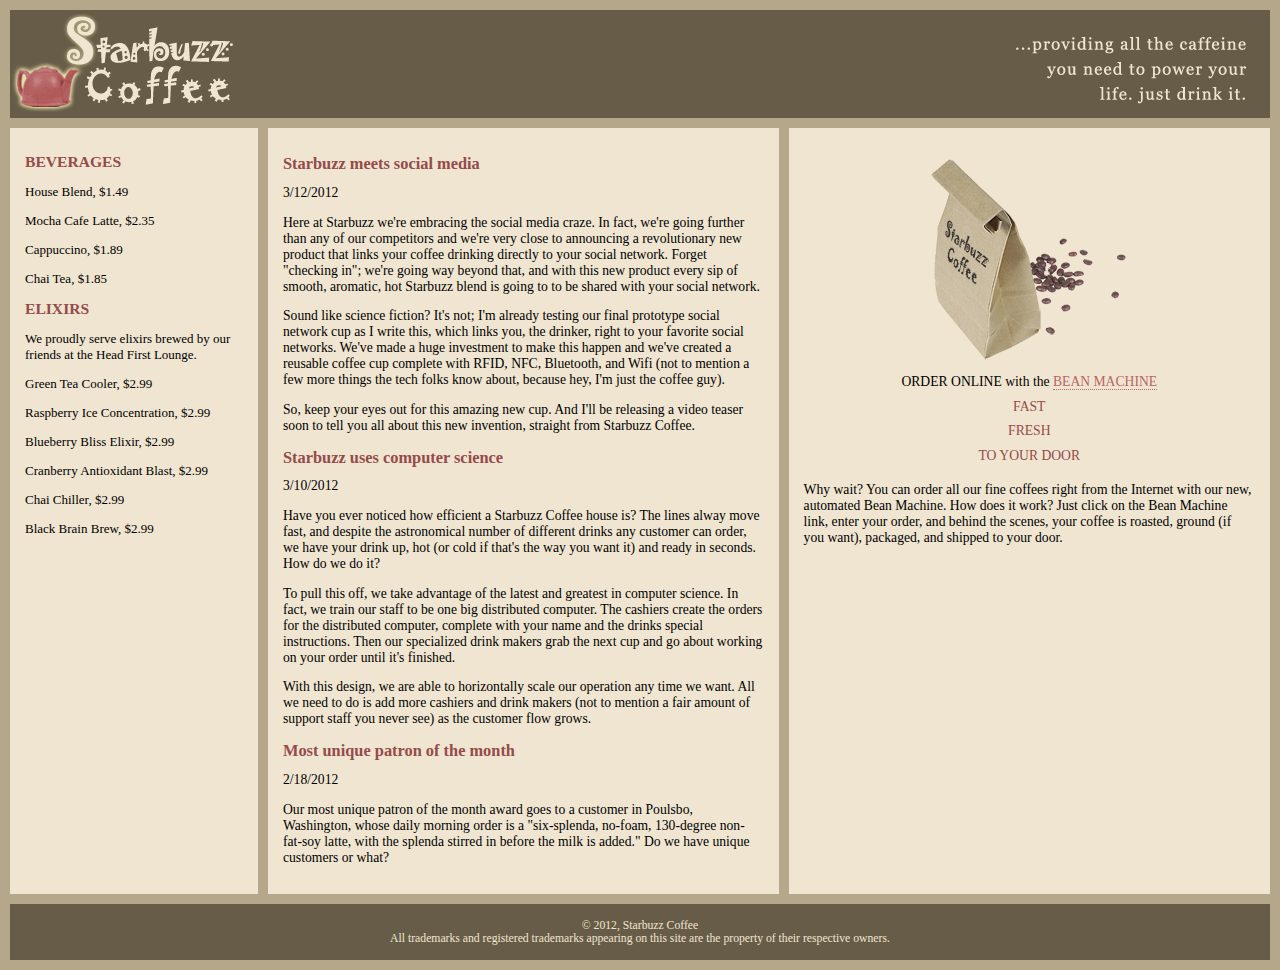
==== index.html @ 11327885 "Fix images" ====
<!DOCTYPE html>
<html>
  <head>
    <meta charset="utf-8">
    <title>Starbuzz Coffee - Blog</title>
    <link rel="stylesheet" type="text/css" href="starbuzz.css">
  </head> 

  <body>
    <header class="top">
      <img id="headerLogo"
           src="headerLogo.gif" alt="Starbuzz Coffee header logo image">
      <img id="headerSlogan"
          src="headerSlogan.gif" alt="Providing all the caffeine you need to power your life.">
    </header>

	<div id="tableContainer">
	<div id="tableRow">

	<section id="drinks">
		<h1>BEVERAGES</h1>
			<p>House Blend, $1.49</p>
			<p>Mocha Cafe Latte, $2.35</p>
			<p>Cappuccino, $1.89</p>
			<p>Chai Tea, $1.85</p>
		<h1>ELIXIRS</h1>
			<p>
				We proudly serve elixirs brewed by our friends
				at the Head First Lounge.
			</p>
			<p>Green Tea Cooler, $2.99</p>
			<p>Raspberry Ice Concentration, $2.99</p>
			<p>Blueberry Bliss Elixir, $2.99</p>
			<p>Cranberry Antioxidant Blast, $2.99</p>
			<p>Chai Chiller, $2.99</p>
			<p>Black Brain Brew, $2.99</p>
	</section>

	<section id="blog">
	<article>
	<header>
		<h1>Starbuzz meets social media</h1>
		<time datetime="2012-03-12">3/12/2012</time>
	</header>
	<p>
		Here at Starbuzz we're embracing the social media craze. 
		In fact, we're going further than any of our competitors and 
		we're very close to announcing a revolutionary new product that 
		links your coffee drinking directly to your social 
		network. Forget "checking in"; we're going way beyond that, and 
		with this new product every sip of smooth, aromatic, hot Starbuzz 
		blend is going to to be shared with your social network.
	</p>
	<p>
		Sound like science fiction?  It's not; I'm already 
		testing our final prototype social network cup as I write this, 
		which links you, the drinker, right to your favorite social 
		networks.  We've made a huge investment to make this happen 
		and we've created a reusable coffee cup complete with RFID, 
		NFC, Bluetooth, and Wifi (not to mention a few more things the tech 
		folks know about, because hey, I'm just the coffee guy).
	</p>
	<p>
		So, keep your eyes out for this amazing new cup. And I'll 
		be releasing a video teaser soon to tell you all about this 
		new invention, straight from Starbuzz Coffee.
	</p>
	</article>

	<article>
	<header>
		<h1>Starbuzz uses computer science</h1>
		<time datetime="2012-03-10">3/10/2012</time>
	</header>
	<p>
		Have you ever noticed how efficient a Starbuzz Coffee 
		house is? The lines alway move fast, and despite the 
		astronomical number of different drinks any customer can 
		order, we have your drink up, hot (or cold if that's the 
		way you want it) and ready in seconds. How do we do it? 
	</p>
	<p>
		To pull this off, we take advantage of the latest and 
		greatest in computer science.  In fact, we train 
		our staff to be one big distributed computer.  The cashiers 
		create the orders for the distributed computer, complete 
		with your name and the drinks special instructions.  Then 
		our specialized drink makers grab the next cup
		and go about working on your order until it's finished.  
	</p>
	<p>
		With this design, we are able to horizontally scale our operation 
		any time we want.  All we need to do is add more cashiers 
		and drink makers (not to mention a fair amount of support 
		staff you never see) as the customer flow grows.
	</p>
	</article>

	<article>
	<header>
		<h1>Most unique patron of the month	</h1>
		<time datetime="2012-02-18">2/18/2012</time>
	</header>
	<p>
		Our most unique patron of the month award goes to a 
		customer in Poulsbo, Washington, whose daily morning order 
		is a "six-splenda, no-foam, 130-degree non-fat-soy latte, 
		with the splenda stirred in before the milk is added." Do we 
		have unique customers or what? 
	</p>
	</article>
	</section>

    <aside>
      <p class="beanheading">
        <img src="bag.gif" alt="Bean Machine bag">
        <br>
        ORDER ONLINE
        with the 
        <a href="form.html">BEAN MACHINE</a>
        <br>
        <span class="slogan">
            FAST <br>
            FRESH <br>
            TO YOUR DOOR <br>
        </span>
      </p>
      <p>
        Why wait?  You can order all our fine coffees right from the Internet with our new, 
        automated Bean Machine.  How does it work?  Just click on the Bean Machine link, 
        enter your order, and behind the scenes, your coffee is roasted, ground 
        (if you want), packaged, and shipped to your door.
      </p>
    </aside>

	</div> <!-- tableRow -->
	</div> <!-- tableContainer -->

    <footer>
      &copy; 2012, Starbuzz Coffee
      <br>
      All trademarks and registered trademarks appearing on 
      this site are the property of their respective owners.
    </footer>

  </body>
</html>
---- starbuzz.css ----
body { 
  background-color: #b5a789;
  font-family:      Georgia, "Times New Roman", Times, serif;
  font-size:        small;
  margin:           0px;
}

/* 
	height messes up the headers in the blog in the articles
	it's only appropriate for the top header.
	add a class (new with blog)
	Affects the 3 #header rules for the main header below
	In HTML: add class="top" to main header in index.html and blog.html
*/

header.top {
  background-color: #675c47;
  margin: 10px 10px 0px 10px;
  height:           108px;
}

header.top img#headerSlogan {
	float: right;
}


/* nav new in blog */
nav {
    background-color: #efe5d0;
	margin: 10px 10px 0px 10px;
}
nav ul {
	margin: 0px;
	list-style-type: none;
	padding: 5px 0px 5px 0px;
}
nav ul li {
	display: inline;
	padding: 5px 10px 5px 10px;
}


div#tableContainer {
	display: table;
	border-spacing: 10px;
}

div#tableRow {
	display: table-row;
}

section#drinks {
    display: table-cell;
    background-color: #efe5d0;
    width: 20%;
    padding: 15px;
    vertical-align: top;
}

/* added section#blog for blog */
section#main, section#blog {
  display: table-cell;
  background:       #efe5d0 url(images/background.gif) top left;
  font-size:        105%;
  padding:          15px;
  vertical-align: top;
}

aside {
  display: table-cell;
  background:       #efe5d0 url(images/background.gif) bottom right;
  font-size:        105%;
  padding:          15px;
  vertical-align: top;
}

footer {
  background-color: #675c47;
  color:            #efe5d0;
  text-align:       center;
  padding:          15px;
  margin: 0px 10px 10px 10px;
  font-size:        90%;
}

h1 {
  font-size:        120%;
  color:            #954b4b;
}

h2 { font-size: 110%; }

.slogan { color: #954b4b; }

.beanheading {
  text-align:       center;
  line-height:      1.8em;
}

a:link {
  color:            #b76666;
  text-decoration:  none;
  border-bottom:    thin dotted #b76666;
}
a:visited {
  color:            #675c47;
  text-decoration:  none;
  border-bottom:    thin dotted #675c47;
}

/* ALL BELOW IS NEW FOR BLOG */


/* BELOW a above to override for nav */
nav ul li a:link, nav ul li a:visited {
	color: #954b4b;
	border-bottom: none;
	font-weight: bold;

	/* optional! very hard to see although does help */
	text-shadow: 1px 1px 3px #e2c2c2; 

	/* try this and see if you like it */
	text-transform: uppercase;
}

li.selected {
	background-color: #c8b99c;
}

article span {
	font-style: italic;
}
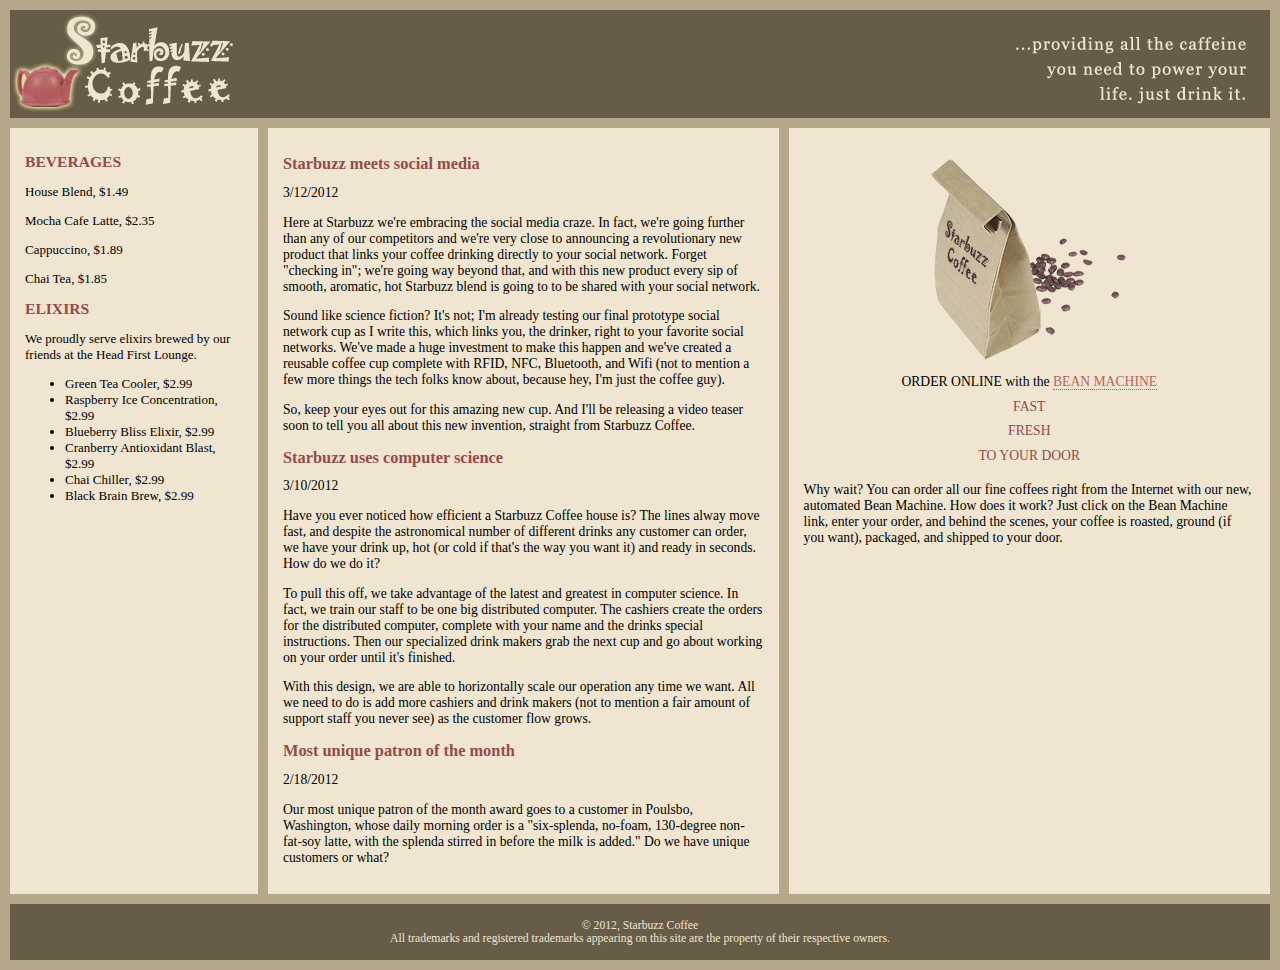
==== commit f408517f: "Updated UL for drinks" ====
--- a/index.html
+++ b/index.html
@@ -28,12 +28,16 @@
 				We proudly serve elixirs brewed by our friends
 				at the Head First Lounge.
 			</p>
-			<p>Green Tea Cooler, $2.99</p>
-			<p>Raspberry Ice Concentration, $2.99</p>
-			<p>Blueberry Bliss Elixir, $2.99</p>
-			<p>Cranberry Antioxidant Blast, $2.99</p>
-			<p>Chai Chiller, $2.99</p>
-			<p>Black Brain Brew, $2.99</p>
+			<p>
+				<ul>
+					<li>Green Tea Cooler, $2.99</li>
+			<li>Raspberry Ice Concentration, $2.99</li>
+			<li>Blueberry Bliss Elixir, $2.99</li>
+			<li>Cranberry Antioxidant Blast, $2.99</li>
+			<li>Chai Chiller, $2.99</li>
+			<li>Black Brain Brew, $2.99</li>
+		</ul>
+		</p>
 	</section>
 
 	<section id="blog">
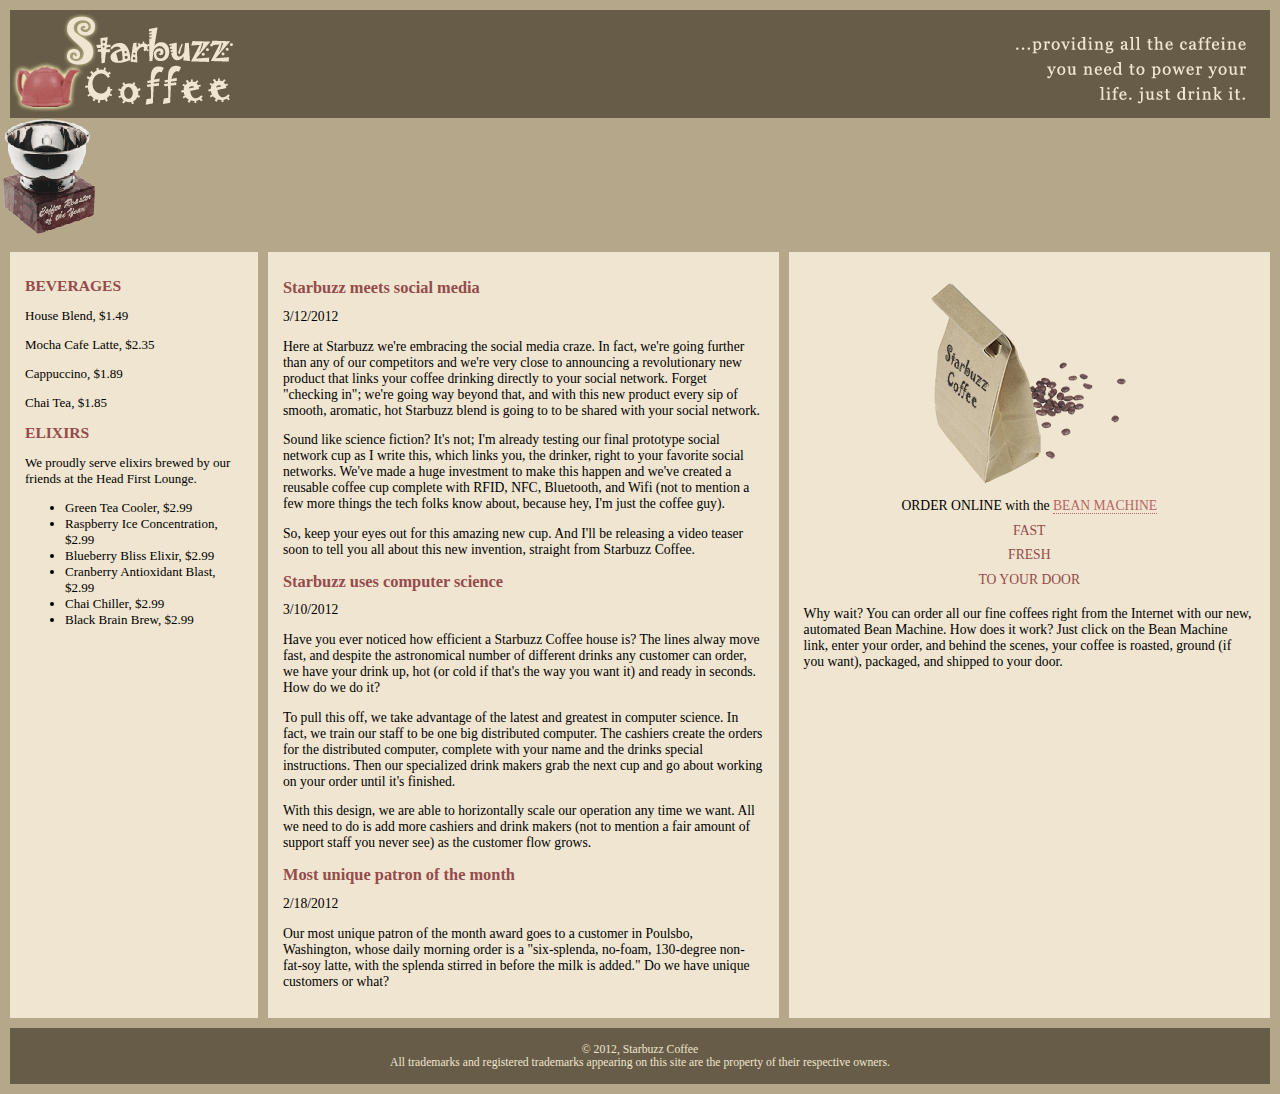
==== commit 02843757: "Award added" ====
--- a/index.html
+++ b/index.html
@@ -13,6 +13,9 @@
       <img id="headerSlogan"
           src="headerSlogan.gif" alt="Providing all the caffeine you need to power your life.">
     </header>
+	  <img src="award.gif"
+	alt="Roaster of the Year award">
+		</div>
 
 	<div id="tableContainer">
 	<div id="tableRow">
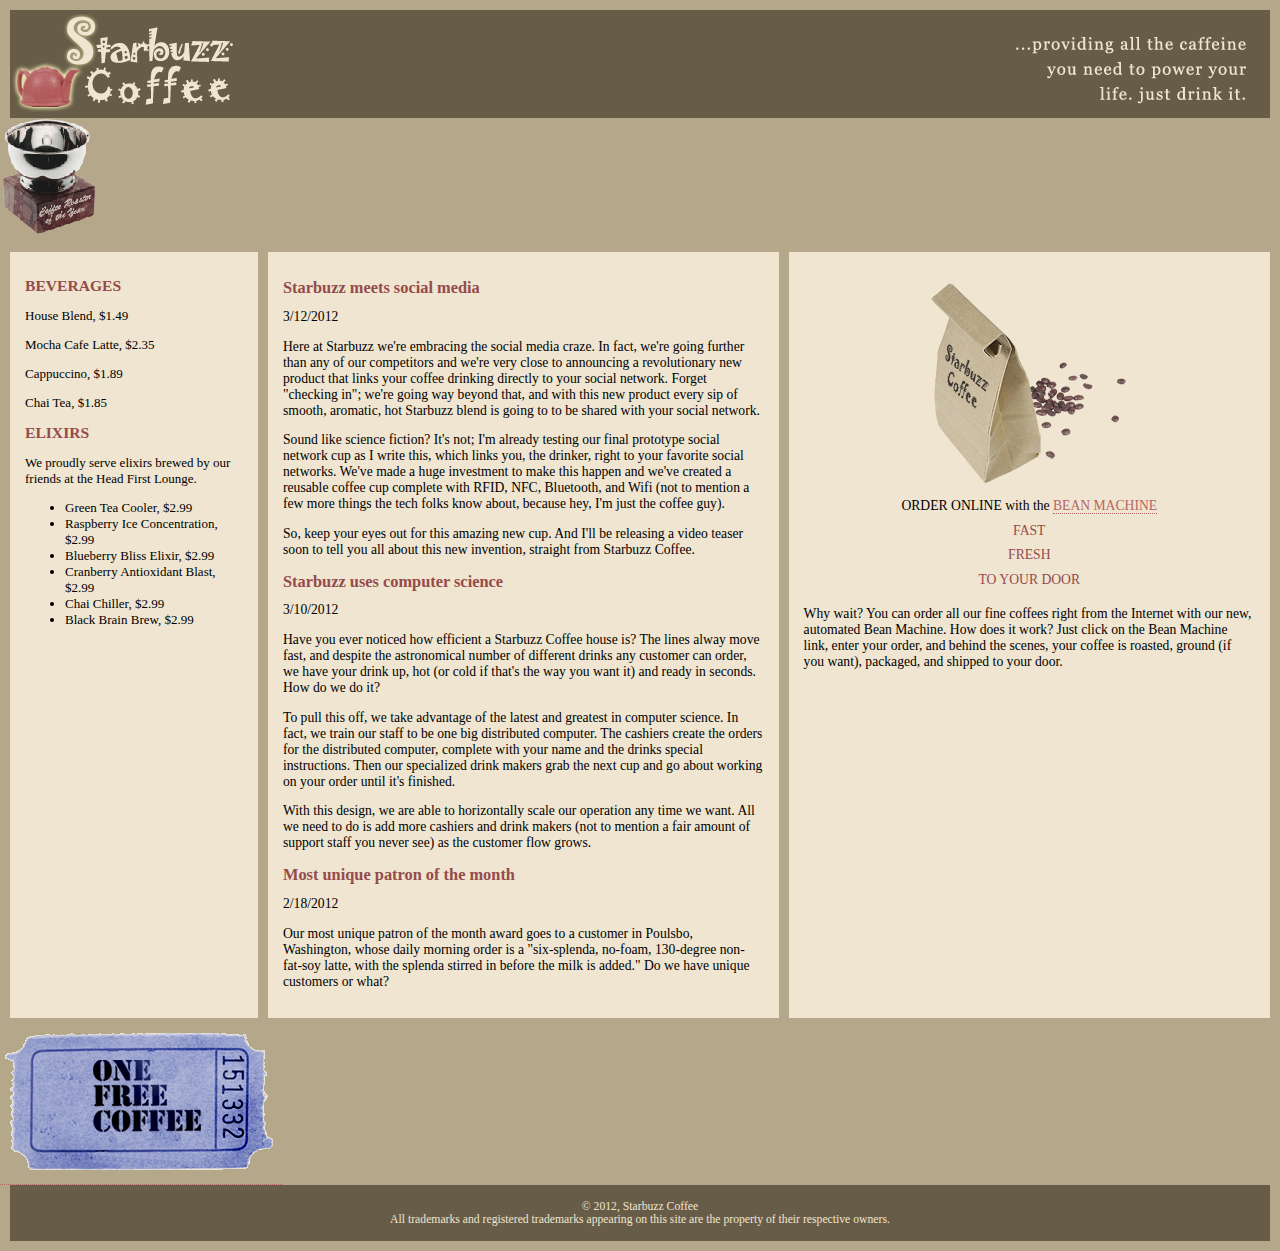
==== commit 8f8e1ce7: "Coupon add" ====
--- a/index.html
+++ b/index.html
@@ -142,7 +142,11 @@
 
 	</div> <!-- tableRow -->
 	</div> <!-- tableContainer -->
-
+	<div id="coupon">
+	<a href="freecoffee.html" title="Click here to get your free coffee">
+	<img src="ticket.gif" alt="Starbuzz coupon ticket">
+	</a>
+	</div>
     <footer>
       &copy; 2012, Starbuzz Coffee
       <br>
--- a/starbuzz.css
+++ b/starbuzz.css
@@ -23,7 +23,11 @@
 	float: right;
 }
 
-
+award {
+position: absolute;
+top: 30px;
+left: 365px;
+}
 /* nav new in blog */
 nav {
     background-color: #efe5d0;
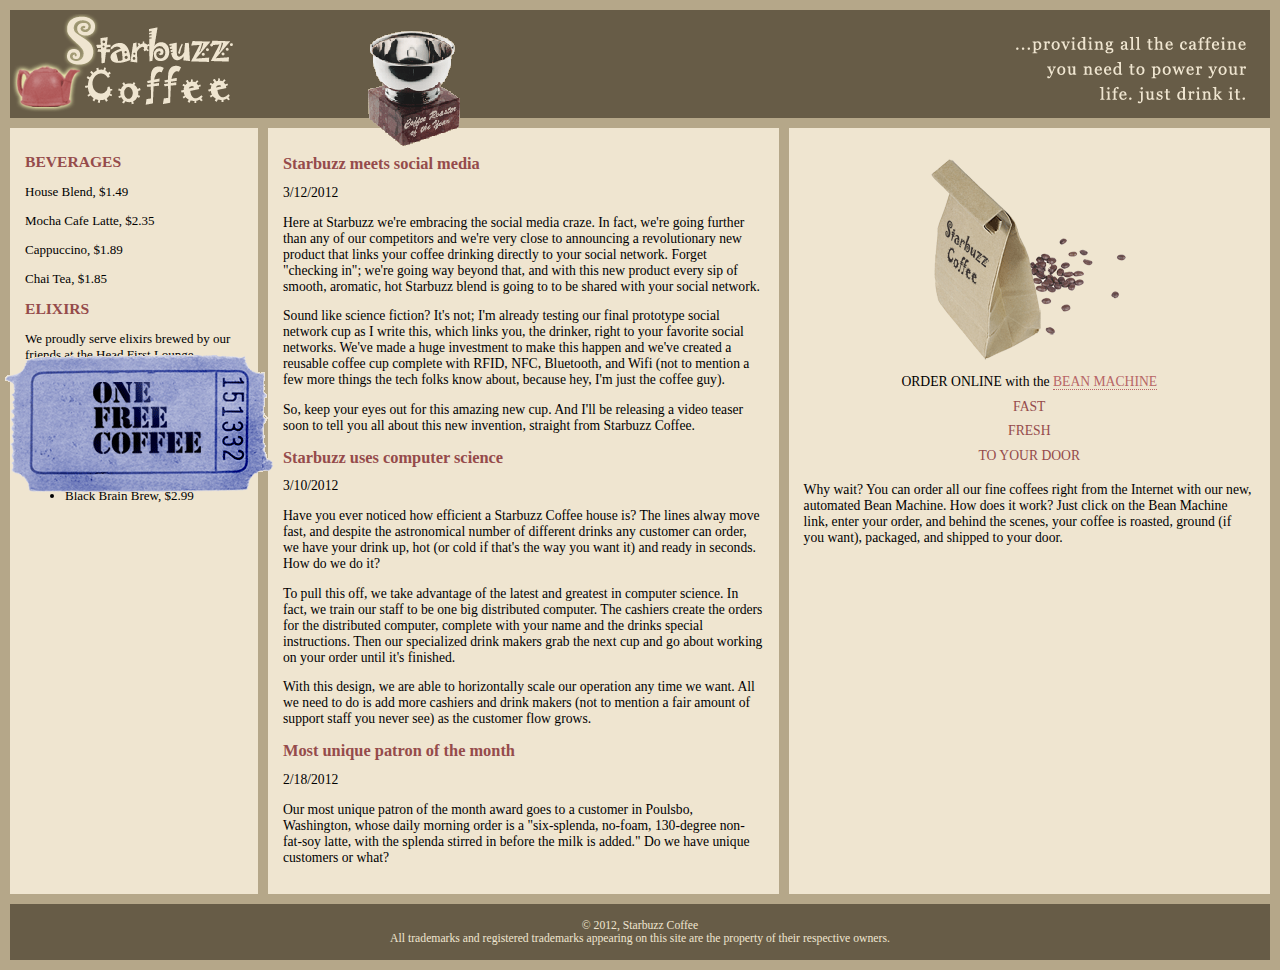
==== commit 79c58ebf: "<div id="award" added to code" ====
--- a/index.html
+++ b/index.html
@@ -13,7 +13,7 @@
       <img id="headerSlogan"
           src="headerSlogan.gif" alt="Providing all the caffeine you need to power your life.">
     </header>
-	  <img src="award.gif"
+	  <div id="award"><img src="award.gif"
 	alt="Roaster of the Year award">
 		</div>
 
--- a/starbuzz.css
+++ b/starbuzz.css
@@ -23,11 +23,6 @@
 	float: right;
 }
 
-award {
-position: absolute;
-top: 30px;
-left: 365px;
-}
 /* nav new in blog */
 nav {
     background-color: #efe5d0;
@@ -42,7 +37,11 @@
 	display: inline;
 	padding: 5px 10px 5px 10px;
 }
-
+#award {
+position: absolute;
+top: 30px;
+left: 365px;
+}
 
 div#tableContainer {
 	display: table;
@@ -77,7 +76,14 @@
   padding:          15px;
   vertical-align: top;
 }
-
+#coupon {
+	position: fixed;
+	top: 350px;
+	left: 0px;
+}
+#coupon a, img {
+	border: none;
+}
 footer {
   background-color: #675c47;
   color:            #efe5d0;
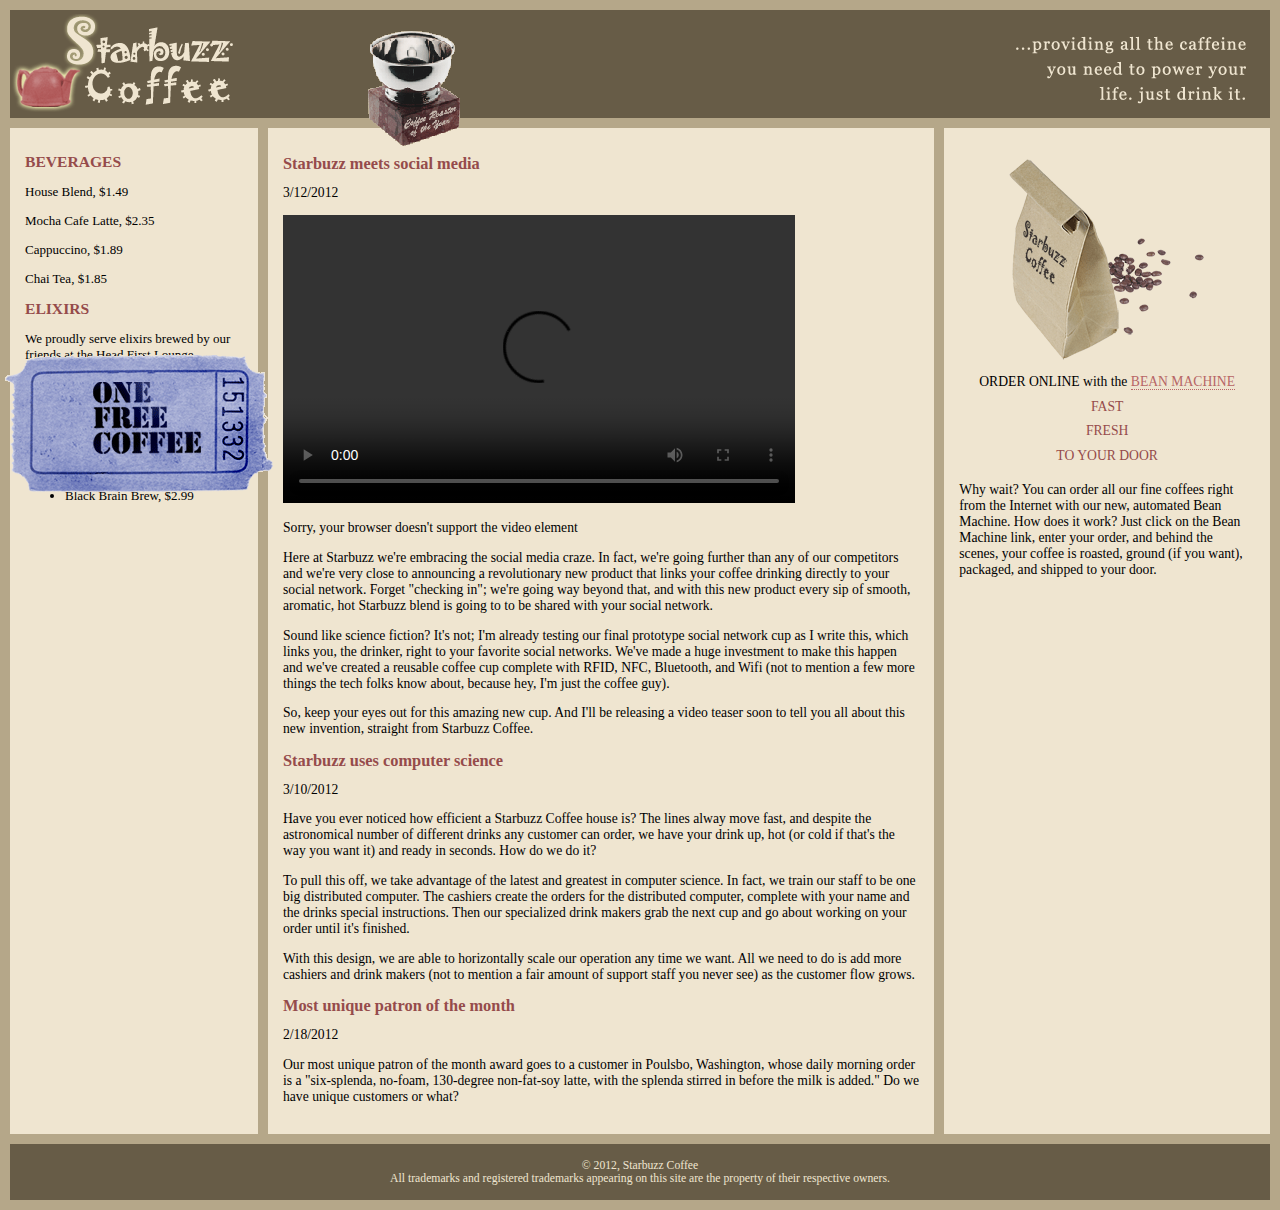
==== commit f71253da: "adding video" ====
--- a/index.html
+++ b/index.html
@@ -50,6 +50,12 @@
 		<time datetime="2012-03-12">3/12/2012</time>
 	</header>
 	<p>
+		<video controls autoplay width="512" height="288" >
+			<source src="tweetsip.mp4" type='video/mp4; codecs="avc1.42E01E, mp4a.40.2"'>
+			<source src="tweetsip.webm" type='video/webm; codecs="vp8, vorbis"'>
+			<source src="tweetsip.ogv" type='video/ogg; codecs="theora, vorbis"'>
+				<p>Sorry, your browser doesn't support the video element</p>
+		</video>
 		Here at Starbuzz we're embracing the social media craze. 
 		In fact, we're going further than any of our competitors and 
 		we're very close to announcing a revolutionary new product that 
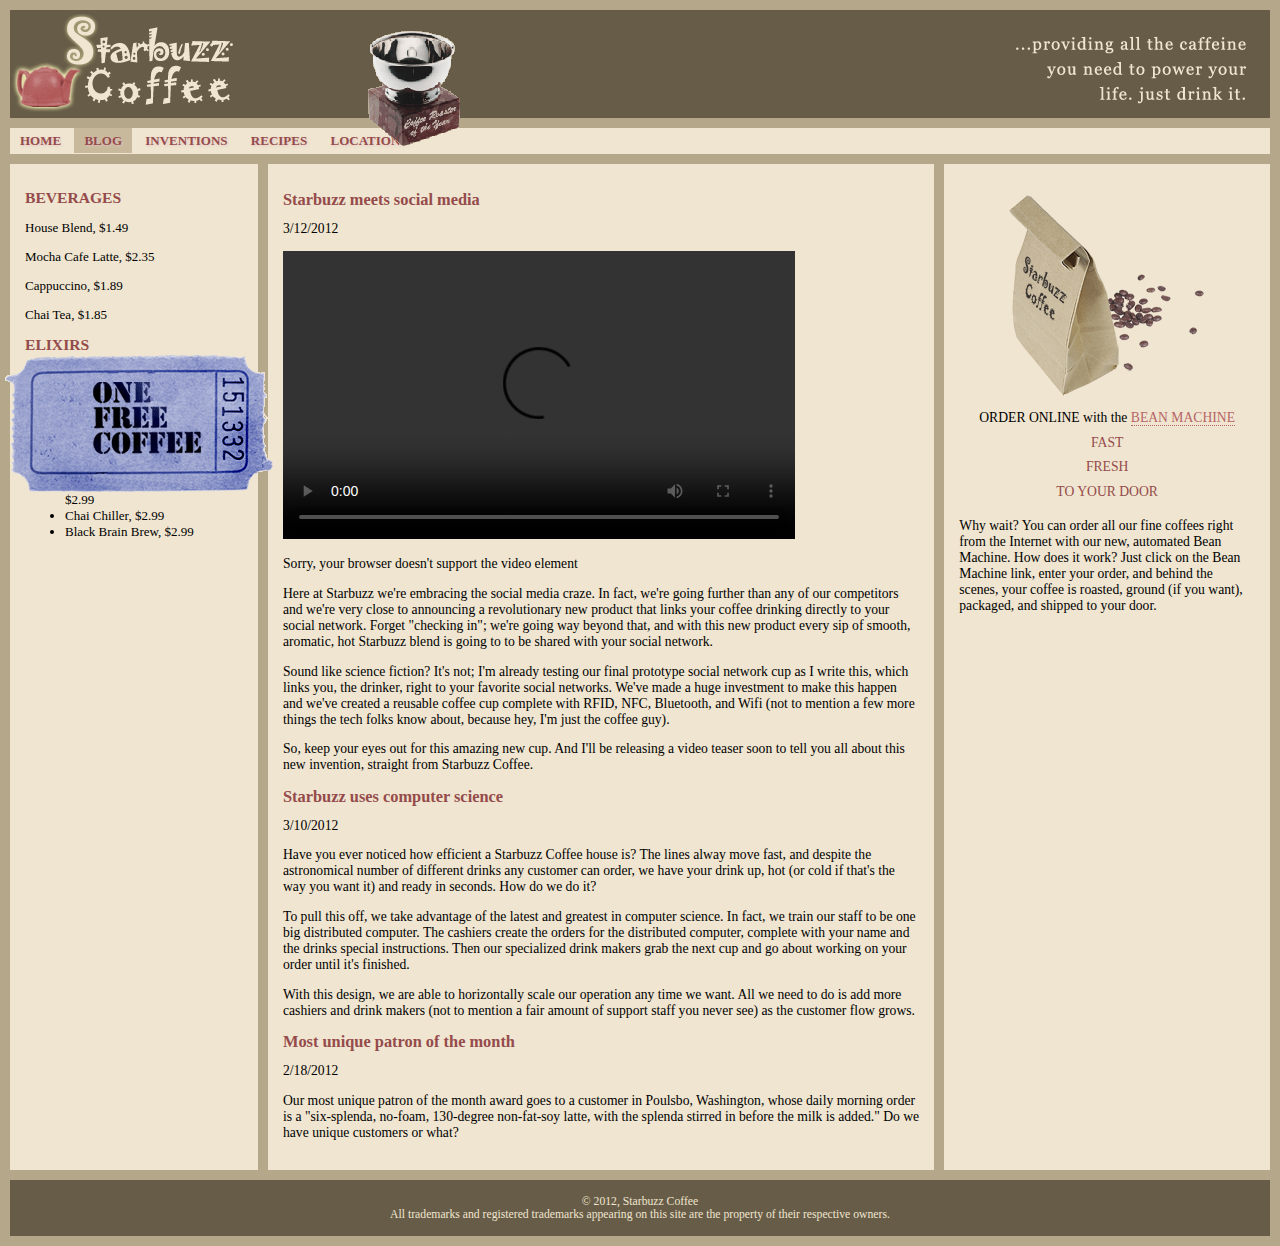
==== commit 5352218e: "li nav added" ====
--- a/index.html
+++ b/index.html
@@ -13,6 +13,15 @@
       <img id="headerSlogan"
           src="headerSlogan.gif" alt="Providing all the caffeine you need to power your life.">
     </header>
+	  <nav>
+<ul>
+<li><a href="index.html">HOME</a></li>
+<li class="selected"><a href="blog.html">BLOG</a></li>
+<li><a href="">INVENTIONS</a></li>
+<li><a href="">RECIPES</a></li>
+<li><a href="">LOCATIONS</a></li>
+</ul>
+</nav>
 	  <div id="award"><img src="award.gif"
 	alt="Roaster of the Year award">
 		</div>
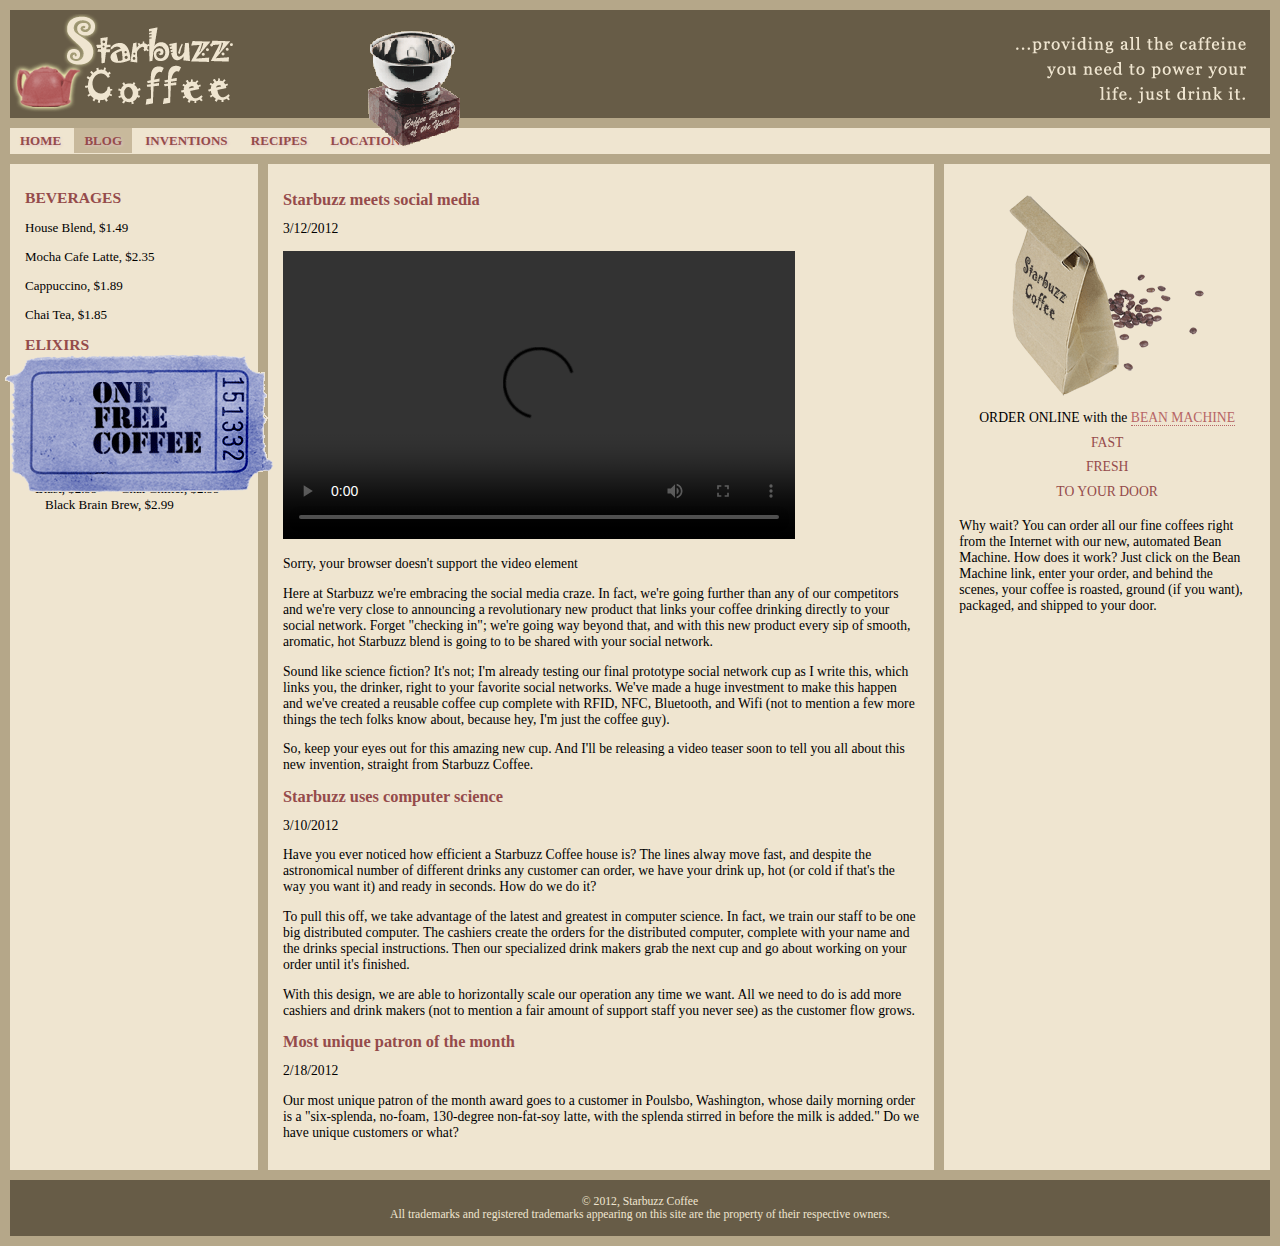
==== commit f62782d8: "added link processorder" ====
--- a/index.html
+++ b/index.html
@@ -139,7 +139,7 @@
         <br>
         ORDER ONLINE
         with the 
-        <a href="form.html">BEAN MACHINE</a>
+        <a href="processorder.html">BEAN MACHINE</a>
         <br>
         <span class="slogan">
             FAST <br>
--- a/starbuzz.css
+++ b/starbuzz.css
@@ -141,3 +141,21 @@
 article span {
 	font-style: italic;
 }
+
+ul {
+background-color: #efe5d0;
+margin: 10px 10px 0px 10px;
+list-style-type: none;
+padding: 5px 0px 5px 0px;
+}
+ul li {
+display: inline;
+padding: 5px 10px 5px 10px;
+}
+ul li a:link, ul li a:visited {
+color: #954b4b;
+border-bottom: none;
+font-weight: bold;
+}
+ul li.selected {
+	background-color: #c8b99c;}
